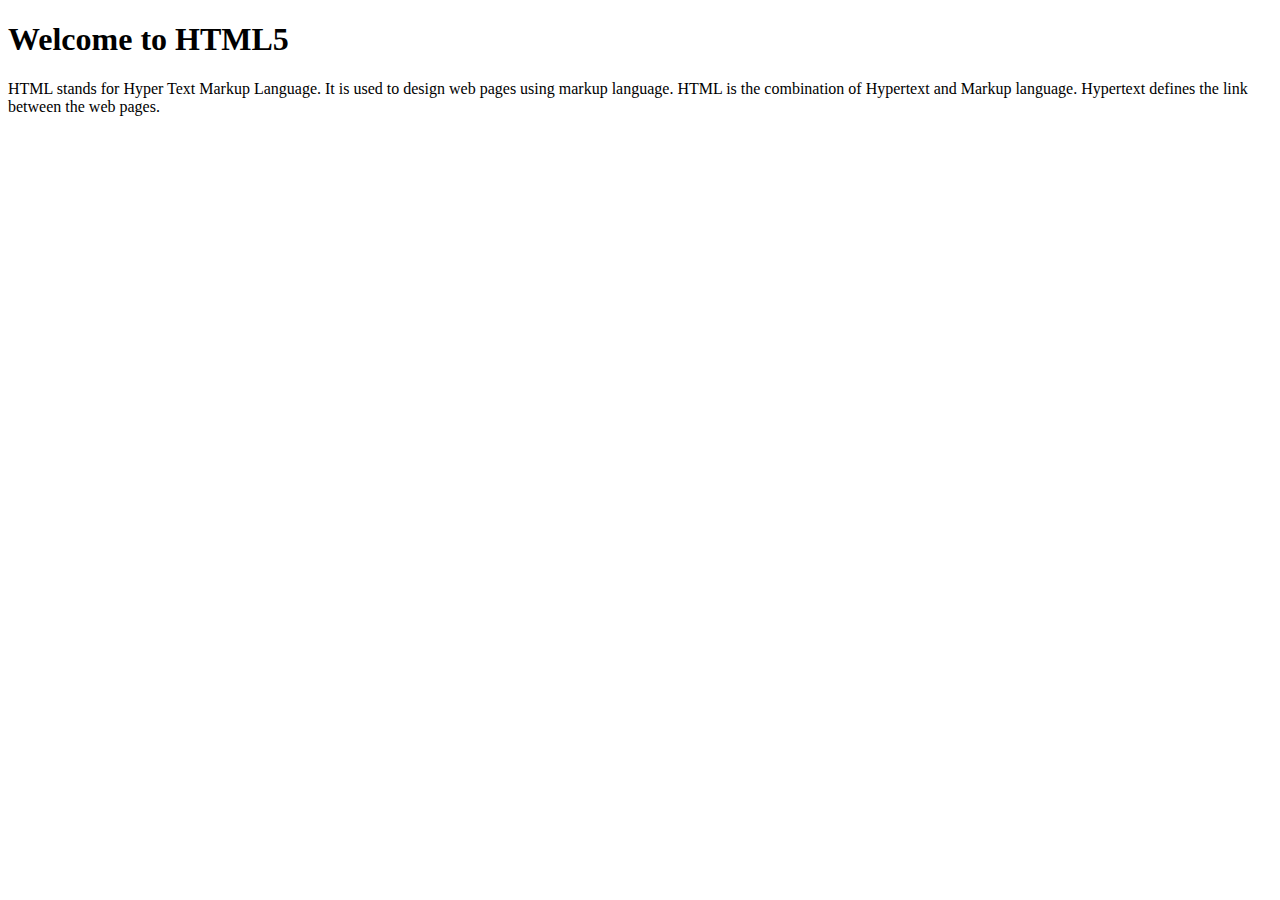
==== myfirstwebpage.html @ 68cd23bf "My First web page created" ====
<!DOCTYPE html>

<html>
<head>
	<title>My First web Page</title>
</head>
<body>
	<h1>Welcome to HTML5</h1>
	<p>HTML stands for Hyper Text Markup Language. It is used to design web pages using markup language. HTML is the combination of Hypertext and Markup language. Hypertext defines the link between the web pages.</p>

</body>
</html>
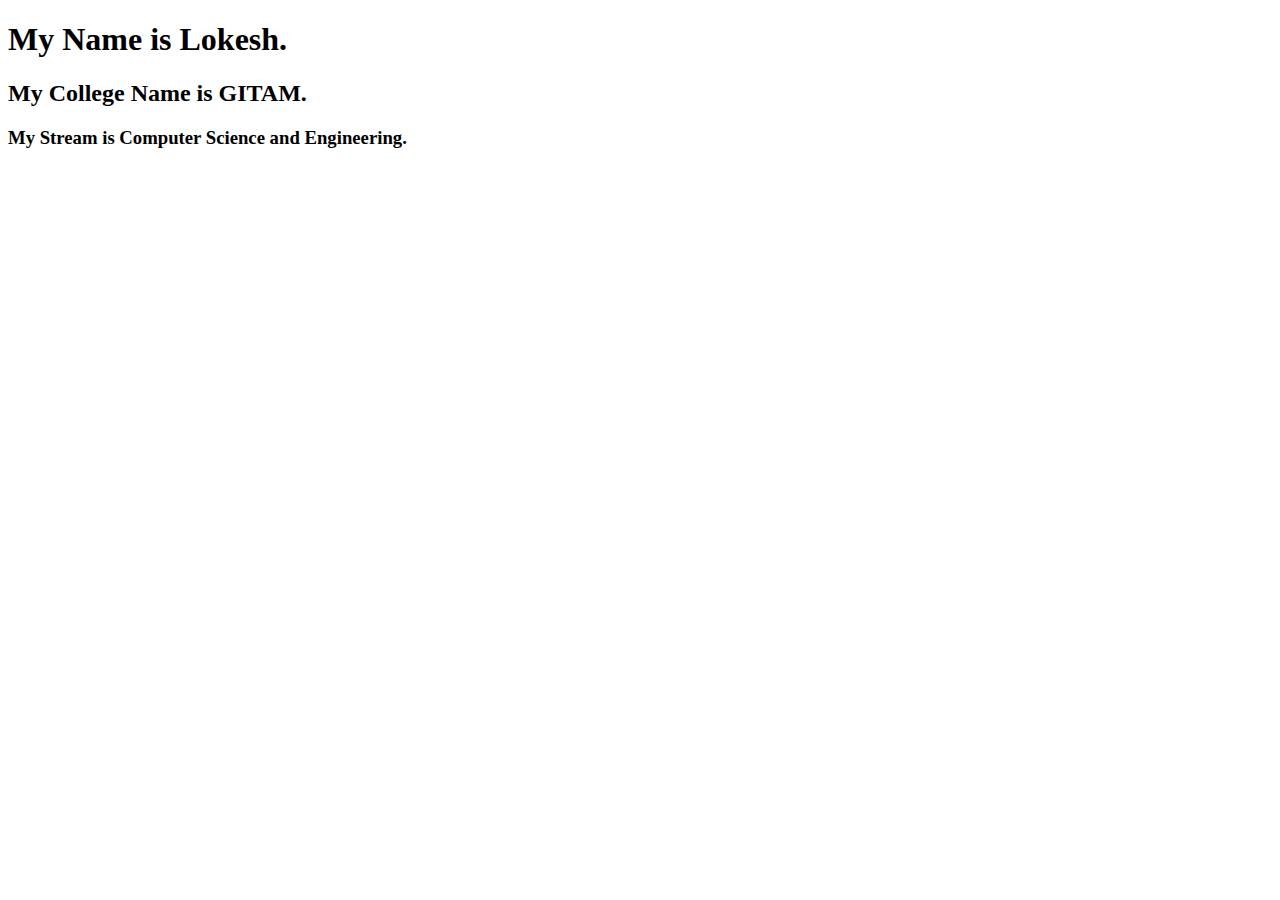
==== commit 33c15b4d: "My Modified First web page created" ====
--- a/myfirstwebpage.html
+++ b/myfirstwebpage.html
@@ -2,11 +2,12 @@
 
 <html>
 <head>
-	<title>My First web Page</title>
+	<title>Thakasi Lokesh</title>
 </head>
 <body>
-	<h1>Welcome to HTML5</h1>
-	<p>HTML stands for Hyper Text Markup Language. It is used to design web pages using markup language. HTML is the combination of Hypertext and Markup language. Hypertext defines the link between the web pages.</p>
+	<h1>My Name is Lokesh.</h1>
+	<h2>My College Name is GITAM.</h2>
+	<h3>My Stream is Computer Science and Engineering. </h3>
 
 </body>
 </html>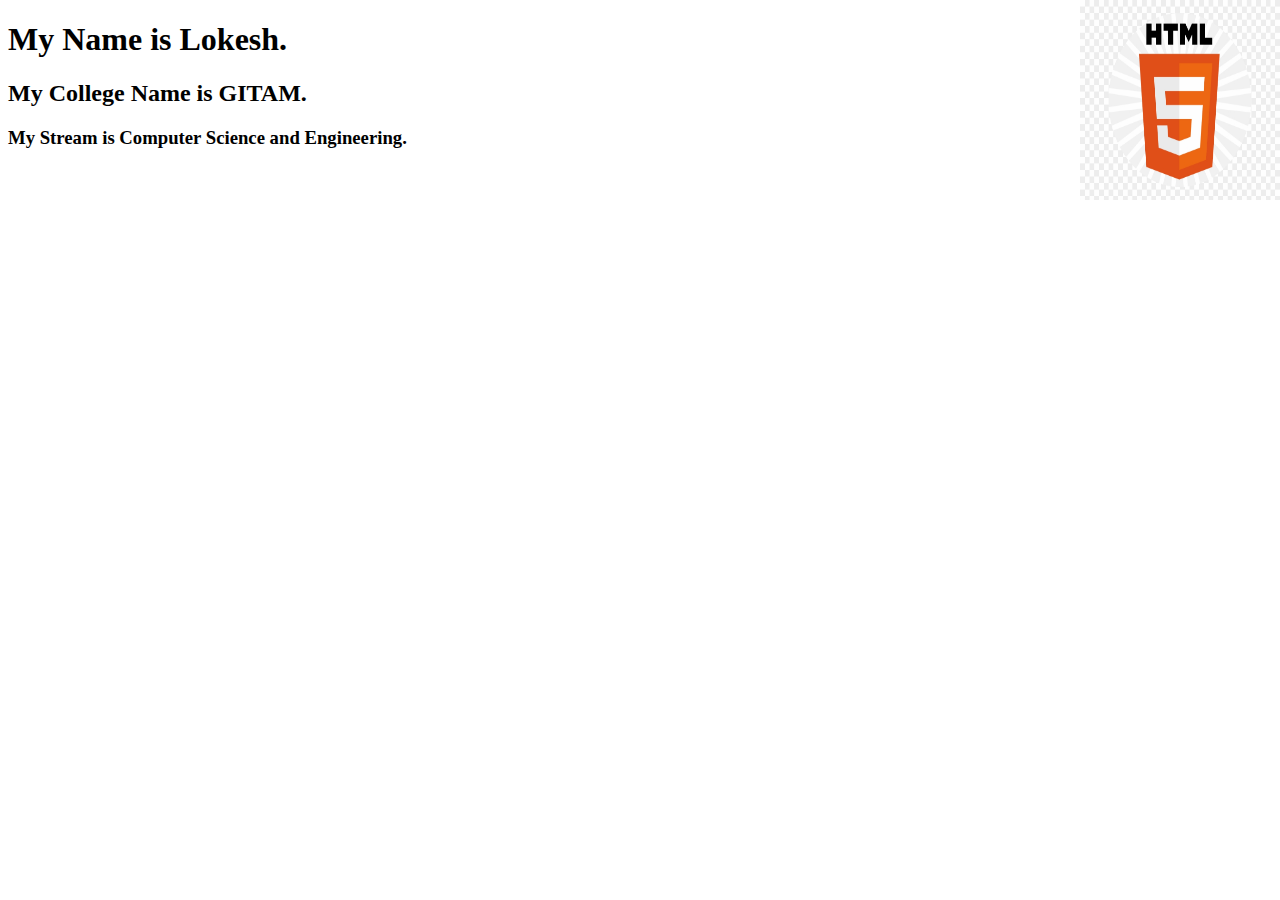
==== commit f2b4c987: "My  First web page with image on top-right corner is created" ====
--- a/myfirstwebpage.html
+++ b/myfirstwebpage.html
@@ -3,11 +3,20 @@
 <html>
 <head>
 	<title>Thakasi Lokesh</title>
+	<style >
+		img
+		{
+			position: absolute;
+            top: 0px;
+            right: 0px;
+		}
+	</style>
 </head>
 <body>
 	<h1>My Name is Lokesh.</h1>
 	<h2>My College Name is GITAM.</h2>
 	<h3>My Stream is Computer Science and Engineering. </h3>
+	<img src = "img1.png" alt = "html logo" width="200px" height="200px">
 
 </body>
 </html>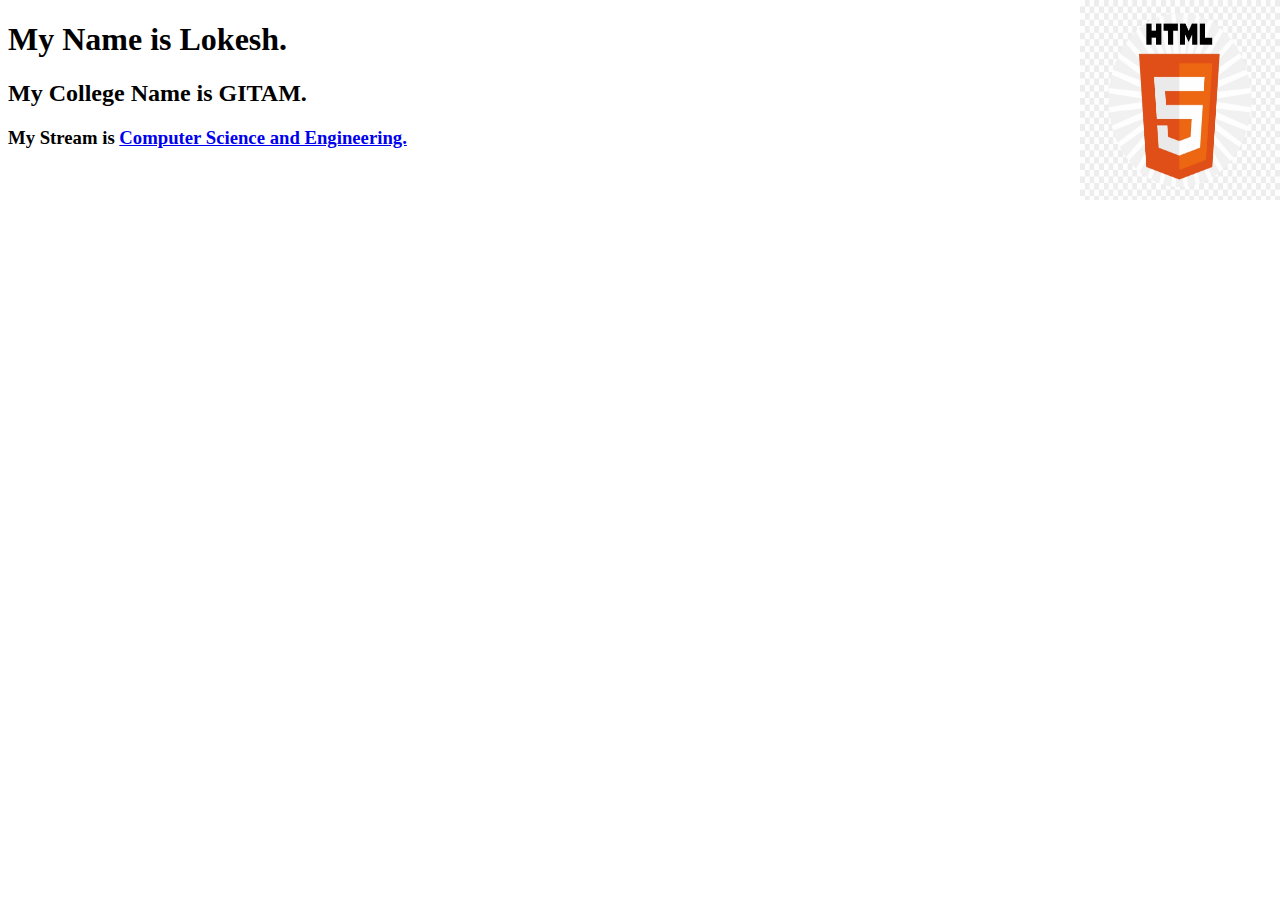
==== commit 43a7646b: "My Web page stream is linked with courses attended" ====
--- a/myfirstwebpage.html
+++ b/myfirstwebpage.html
@@ -15,8 +15,8 @@
 <body>
 	<h1>My Name is Lokesh.</h1>
 	<h2>My College Name is GITAM.</h2>
-	<h3>My Stream is Computer Science and Engineering. </h3>
+	<h3>My Stream is <a href="file:///C:/Users/admin/Desktop/hello-world/webpageonlist.html" target= "_blank">Computer Science and Engineering.</a> </h3>
 	<img src = "img1.png" alt = "html logo" width="200px" height="200px">
-
-</body>
+ </body>
+	
 </html>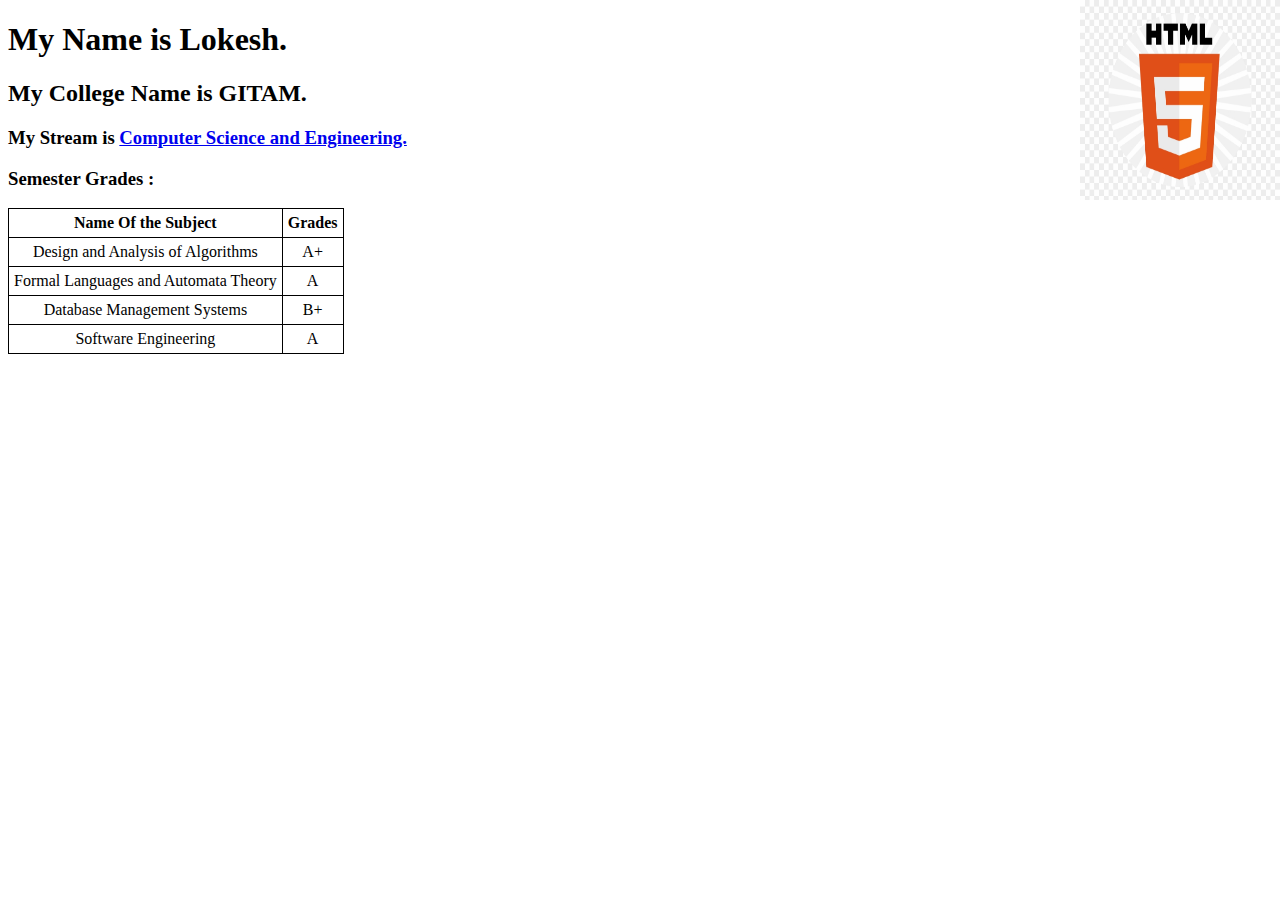
==== commit 2c2c6320: "My Web page with Semester Grade table is created" ====
--- a/myfirstwebpage.html
+++ b/myfirstwebpage.html
@@ -10,13 +10,46 @@
             top: 0px;
             right: 0px;
 		}
+		table, th, td
+		 {
+         border: 1px solid black;
+         border-collapse: collapse;
+         }
+         th, td
+          {
+             padding: 5px;
+             text-align: center; 
+          }
 	</style>
 </head>
 <body>
 	<h1>My Name is Lokesh.</h1>
 	<h2>My College Name is GITAM.</h2>
 	<h3>My Stream is <a href="file:///C:/Users/admin/Desktop/hello-world/webpageonlist.html" target= "_blank">Computer Science and Engineering.</a> </h3>
+	<h3>Semester Grades :</h3>
 	<img src = "img1.png" alt = "html logo" width="200px" height="200px">
+	<table>
+		<tr>
+		  <th>Name Of the Subject</th>
+		  <th>Grades</th>
+		</tr>
+	   <tr>
+	   	<td>Design and Analysis of Algorithms</td>
+	   	<td>A+</td>
+	   </tr>
+	   <tr>
+	   	 <td>Formal Languages and Automata Theory</td>
+	   	 <td>A</td>
+	   </tr>
+	   <tr>
+	   	  <td>Database Management Systems</td>
+	   	  <td>B+</td>
+	   </tr>
+	   <tr>
+		 <td>Software Engineering</td>
+		 <td>A</td>
+	   </tr>
+    </table>
  </body>
 	
 </html>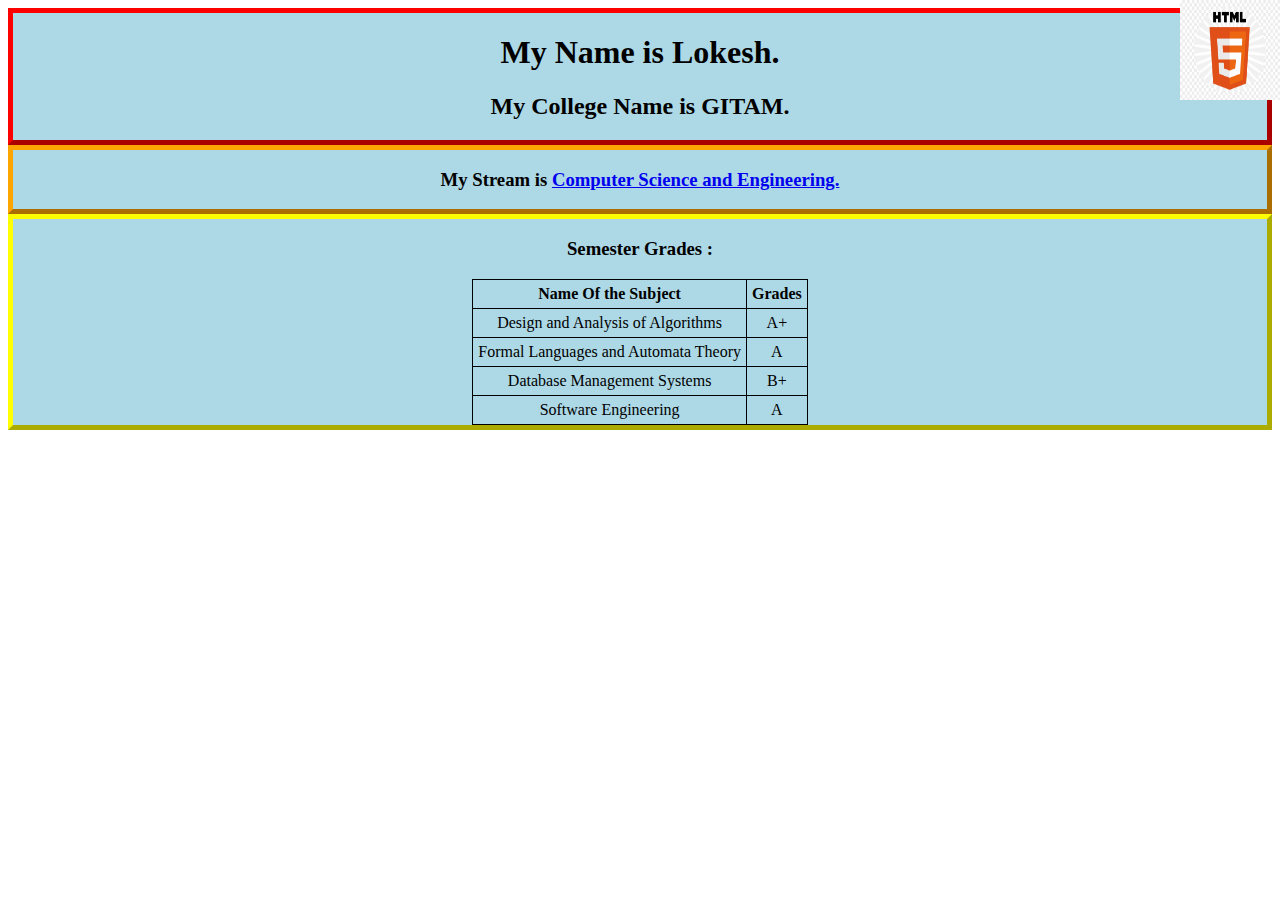
==== commit 133868f6: "My Web page with Divisions is created" ====
--- a/myfirstwebpage.html
+++ b/myfirstwebpage.html
@@ -14,42 +14,68 @@
 		 {
          border: 1px solid black;
          border-collapse: collapse;
+         margin-left:auto;
+         margin-right:auto;
          }
          th, td
           {
              padding: 5px;
              text-align: center; 
           }
+          .id1
+          {
+          	border: 5px outset red;
+            background-color: lightblue;    
+            text-align: center;
+          }
+          .id2
+          {
+          	border: 5px outset orange;
+          	background-color: lightblue;
+          	text-align: center;
+          }
+          .id3
+          {
+            border: 5px outset yellow;
+          	background-color: lightblue;
+          	text-align: center;
+          }
 	</style>
 </head>
 <body>
-	<h1>My Name is Lokesh.</h1>
-	<h2>My College Name is GITAM.</h2>
-	<h3>My Stream is <a href="file:///C:/Users/admin/Desktop/hello-world/webpageonlist.html" target= "_blank">Computer Science and Engineering.</a> </h3>
-	<h3>Semester Grades :</h3>
-	<img src = "img1.png" alt = "html logo" width="200px" height="200px">
-	<table>
+	<div class="id1">
+	  <h1>My Name is Lokesh.</h1>
+	  <h2>My College Name is GITAM.</h2>
+    </div>
+    <div class="id2">
+	    <h3>My Stream is <a href="file:///C:/Users/admin/Desktop/hello-world/webpageonlist.html" target= "_blank">Computer Science and Engineering.</a> </h3>
+    </div>
+    <div class = "id3">
+	  <h3>Semester Grades :</h3>
+	  <img src = "img1.png" alt = "html logo" width="100px" height="100px">
+	  <table>
 		<tr>
 		  <th>Name Of the Subject</th>
 		  <th>Grades</th>
 		</tr>
-	   <tr>
-	   	<td>Design and Analysis of Algorithms</td>
-	   	<td>A+</td>
-	   </tr>
-	   <tr>
-	   	 <td>Formal Languages and Automata Theory</td>
-	   	 <td>A</td>
-	   </tr>
-	   <tr>
+	    <tr>
+	   	  <td>Design and Analysis of Algorithms</td>
+	   	  <td>A+</td>
+	    </tr>
+	    <tr>
+	   	  <td>Formal Languages and Automata Theory</td>
+	   	  <td>A</td>
+	    </tr>
+	    <tr>
 	   	  <td>Database Management Systems</td>
 	   	  <td>B+</td>
-	   </tr>
-	   <tr>
-		 <td>Software Engineering</td>
-		 <td>A</td>
-	   </tr>
-    </table>
+	    </tr>
+	    <tr>
+		  <td>Software Engineering</td>
+		  <td>A</td>
+	    </tr>
+     </table>
+</div>
  </body>
 	
 </html>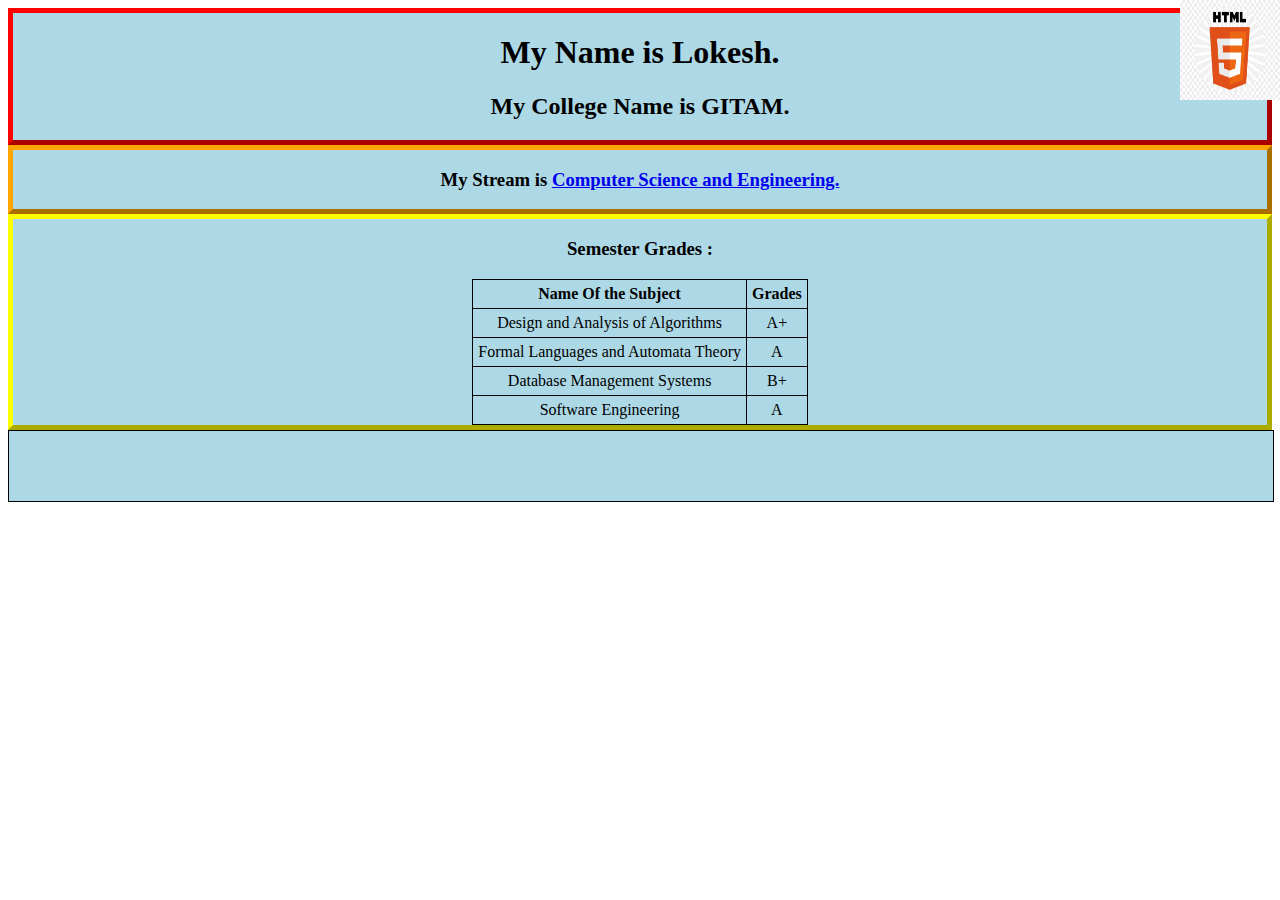
==== commit 6fb3fb12: "My Web page with Iframes is created" ====
--- a/myfirstwebpage.html
+++ b/myfirstwebpage.html
@@ -75,7 +75,8 @@
 		  <td>A</td>
 	    </tr>
      </table>
-</div>
+ </div>
+ <iframe src="C:\Users\admin\Desktop\hello-world\html_Introduction.txt" title = "Description of HTML" width = "100%" height="70" style="border:1px solid black;background-color: lightblue;"></iframe>
  </body>
 	
 </html>